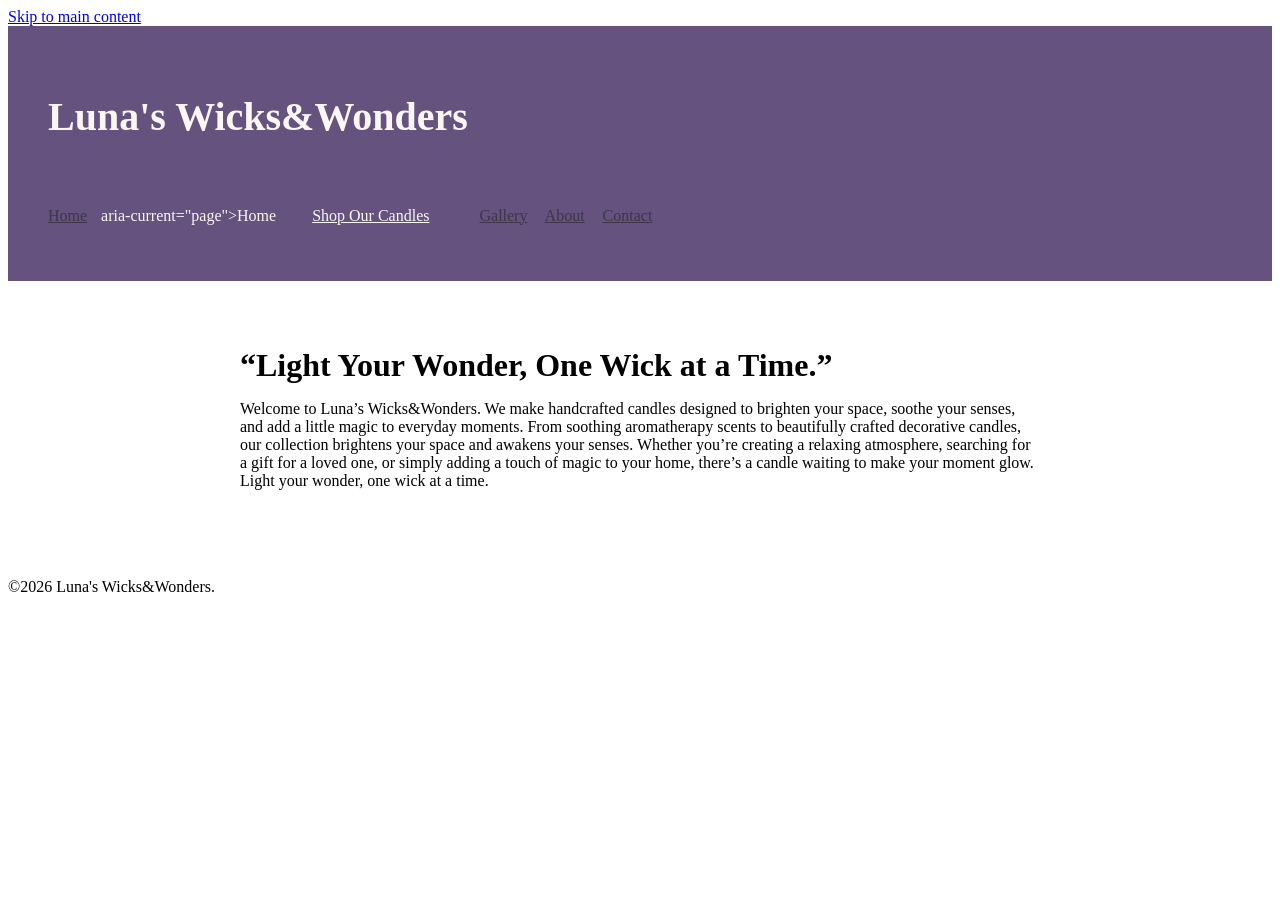
==== index.html @ f5e2ba6f "Fix aria-current attribute spacing in Home link Fixed missing space in Home link's aria-current attr" ====
<!DOCTYPE html>
<html lang="en">
<head>
  <meta charset="UTF-8">
  <title>Luna's Wick&Wonders</title>
  <link rel="stylesheet" href="css/style.css"> 
</head>
<body>

  <a href="#main-content" class="skip-link">Skip to main content</a>

  <header>
  <h1>Luna's Wicks&Wonders </h1>
  <nav>
    <a href="index.html">Home</a>aria-current="page">Home </a>
   <a href="shop.html" class="cta">Shop Our Candles</a>
    <a href="gallery.html">Gallery</a>
    <a href="about.html">About</a>
    <a href="contact.html">Contact</a>
  </nav>
</header>

   <main id="main-content">
    <h2>“Light Your Wonder, One Wick at a Time.”</h2>
    <p>Welcome to Luna’s Wicks&Wonders. We make handcrafted candles designed to brighten your space, soothe your senses,
      and add a little magic to everyday moments. From soothing aromatherapy scents to beautifully crafted decorative candles,
      our collection brightens your space and awakens your senses. Whether you’re creating a relaxing atmosphere, searching for
      a gift for a loved one, or simply adding a touch of magic to your home, there’s a candle waiting to make your moment glow.
      Light your wonder, one wick at a time.</p>
  </main>

  <footer>
    <p>&copy;2026 Luna's Wicks&Wonders.</p>
  </footer>
  
</body>
</html>
---- css/style.css ----
<link rel="stylesheet" href="css/style.css">

body { 
  font-family:poppins,sans-serif;
      color: #3d3548;
      background-color:#faf7f2;
     }

header{
  background-color:#65527f;
  color: #faf7f2;
  padding: 40px;
  }

header nav a {
  color: #3d3548;
  margin-right: 14px;
}
h1 {
  font-family: "Playfair Display",seirf;
  font-size: 2.5rem;
}

h2 {
  font-family: Playfair Display,serf;
  font-size: 2rem;
  }

h3 {
   font-family: Playfair Display,serf;
  font-size: 1.53rem;
}

h4 {
   font-family: poppins,sans-serf;
  font-size: 1.25rem;
}
p {
  font-size: 1rem;
}
main {
  max-width: 800px;
  margin: 0 auto;
  padding: 40px 20px;
}

h2 {
  margin-bottom: 8px;
}

p {
  margin-bottom: 32px;
}
.cta {
  display: inline-block;
  background-color: #65527f;
  color: #faf7f2;
  font-size: 1rem;
  padding: 16px 32px;
  border-radius: 4px;
  margin-top: 24px;
}
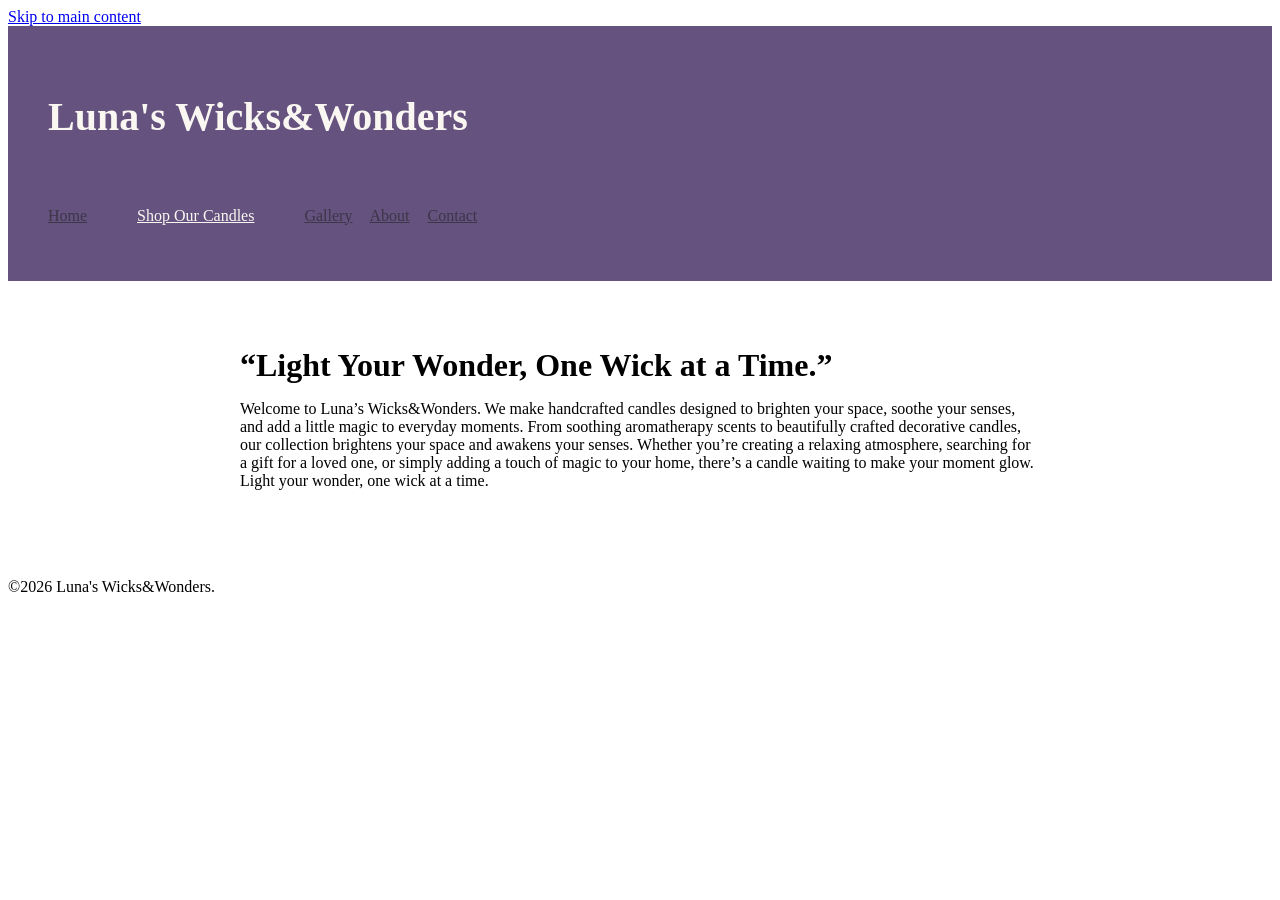
==== commit 6f26eceb: "Fix anchor tag for Home link in index.html" ====
--- a/index.html
+++ b/index.html
@@ -12,7 +12,7 @@
   <header>
   <h1>Luna's Wicks&Wonders </h1>
   <nav>
-    <a href="index.html">Home</a>aria-current="page">Home </a>
+    <a href="index.html"aria-current="page">Home</a>
    <a href="shop.html" class="cta">Shop Our Candles</a>
     <a href="gallery.html">Gallery</a>
     <a href="about.html">About</a>
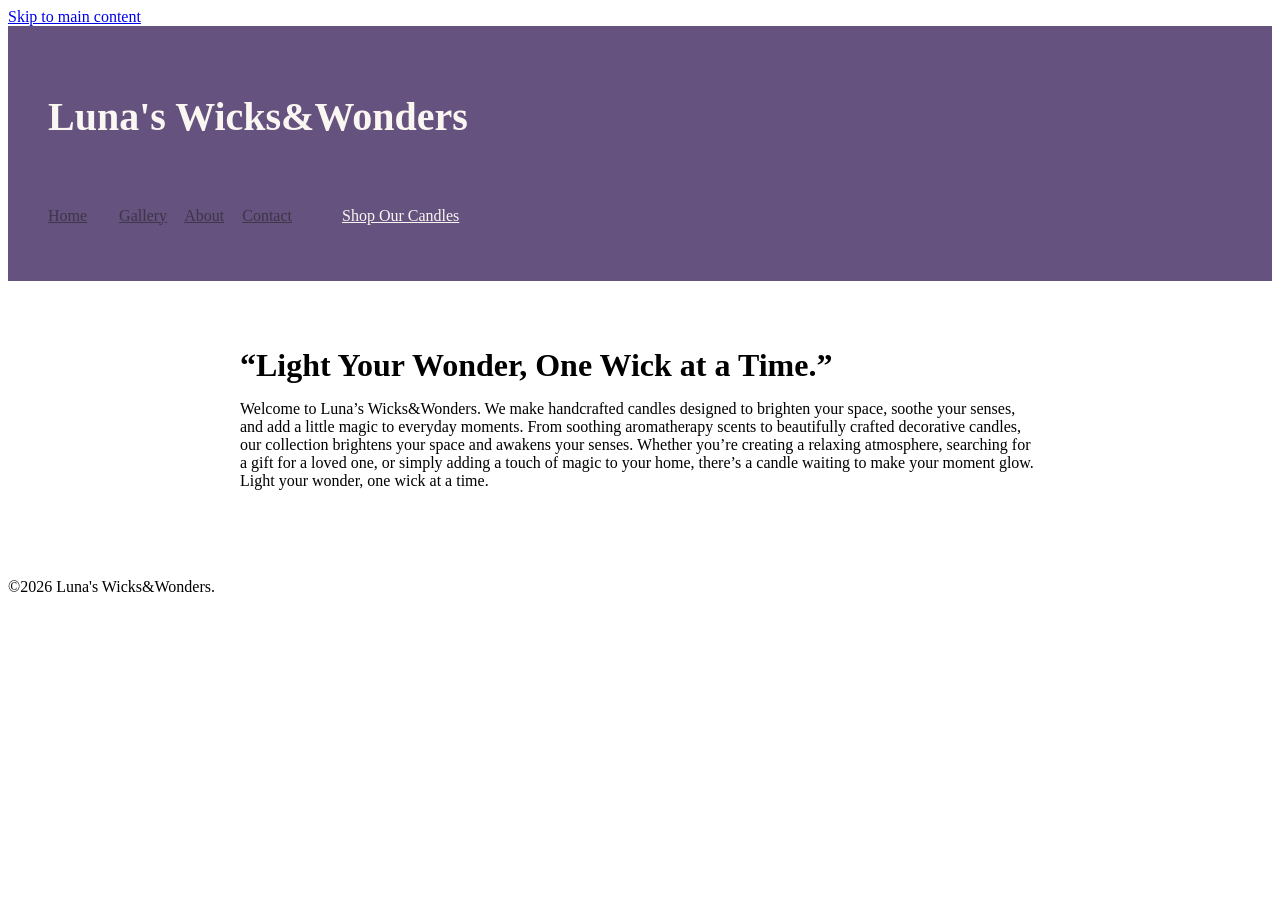
==== commit 1fb9d261: "Fix HTML structure for Shop Our Candles link" ====
--- a/index.html
+++ b/index.html
@@ -13,10 +13,11 @@
   <h1>Luna's Wicks&Wonders </h1>
   <nav>
     <a href="index.html"aria-current="page">Home</a>
-   <a href="shop.html" class="cta">Shop Our Candles</a>
+   <a href="shop.html"</a>
     <a href="gallery.html">Gallery</a>
     <a href="about.html">About</a>
     <a href="contact.html">Contact</a>
+    <a href="shop.html" class="cta">Shop Our Candles</a>
   </nav>
 </header>
 
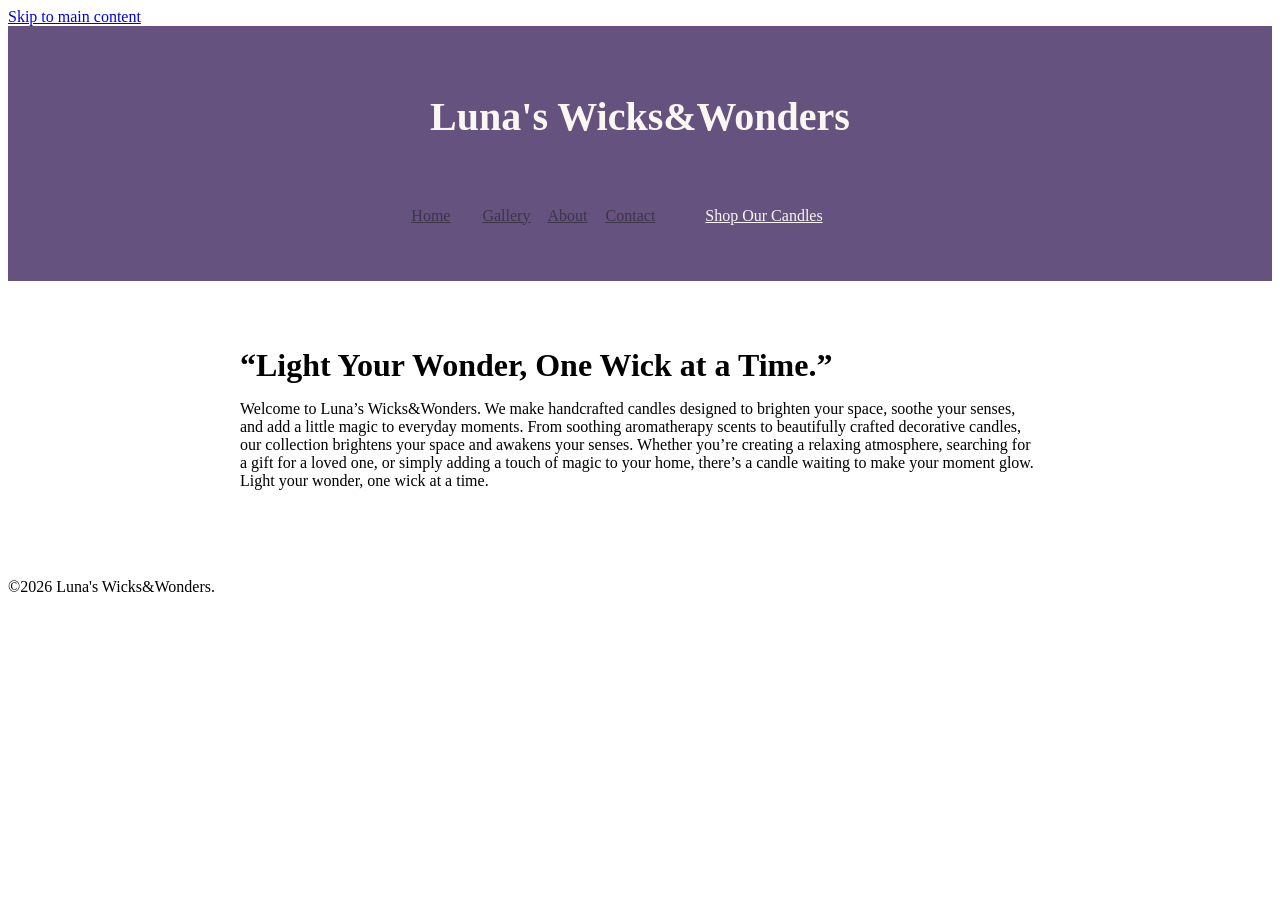
==== commit 3ed23b32: "Fix title formatting in index.html" ====
--- a/index.html
+++ b/index.html
@@ -2,10 +2,9 @@
 <html lang="en">
 <head>
   <meta charset="UTF-8">
-  <title>Luna's Wick&Wonders</title>
-  <link rel="stylesheet" href="css/style.css"> 
+  <title>Luna's Wicks & Wonders</title>
+  <link rel="stylesheet" href="css/style.css">
 </head>
-<body>
 
   <a href="#main-content" class="skip-link">Skip to main content</a>
 
--- a/css/style.css
+++ b/css/style.css
@@ -1,15 +1,20 @@
 <link rel="stylesheet" href="css/style.css">
 
 body { 
-  font-family:poppins,sans-serif;
+  
+     margin: 0;
+  font-family:"Poppins",sans-serif;
       color: #3d3548;
       background-color:#faf7f2;
+    line-height: 1.6;
+
      }
 
 header{
   background-color:#65527f;
   color: #faf7f2;
-  padding: 40px;
+  padding:40px ;
+  text-align: center;
   }
 
 header nav a {
@@ -60,5 +65,19 @@
   border-radius: 4px;
   margin-top: 24px;
 }
+
+.swatch {
+  width: 140px;
+  height: 70px;
+  border-radius: 8px;
+  margin: 10px 0 8px;
+  border: 1px solid #3d3548;
+}
+
+.swatch-primary { background-color: #65527f; }
+.swatch-neutral { background-color: #faf7f2; }
+.swatch-accent 1 { background-color: #d8bfd8; }
+.swatch-accent 2 { background-color: #7a5a16; }
+
+
   
-  
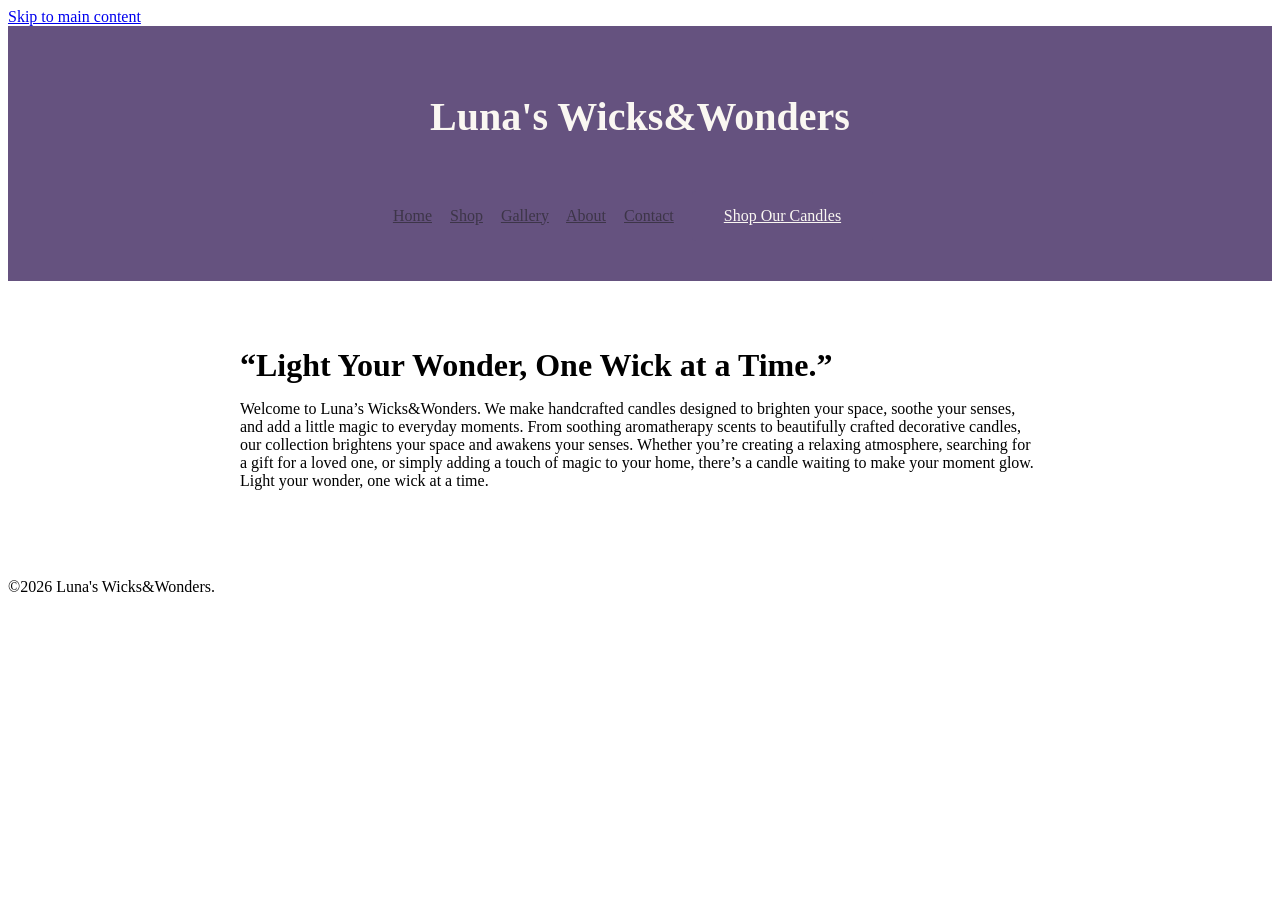
==== commit c92346cb: "Fix Shop link in navigation menu" ====
--- a/index.html
+++ b/index.html
@@ -12,7 +12,7 @@
   <h1>Luna's Wicks&Wonders </h1>
   <nav>
     <a href="index.html"aria-current="page">Home</a>
-   <a href="shop.html"</a>
+   <a href="shop.html">Shop</a>
     <a href="gallery.html">Gallery</a>
     <a href="about.html">About</a>
     <a href="contact.html">Contact</a>
--- a/css/style.css
+++ b/css/style.css
@@ -78,6 +78,3 @@
 .swatch-neutral { background-color: #faf7f2; }
 .swatch-accent 1 { background-color: #d8bfd8; }
 .swatch-accent 2 { background-color: #7a5a16; }
-
-
-  
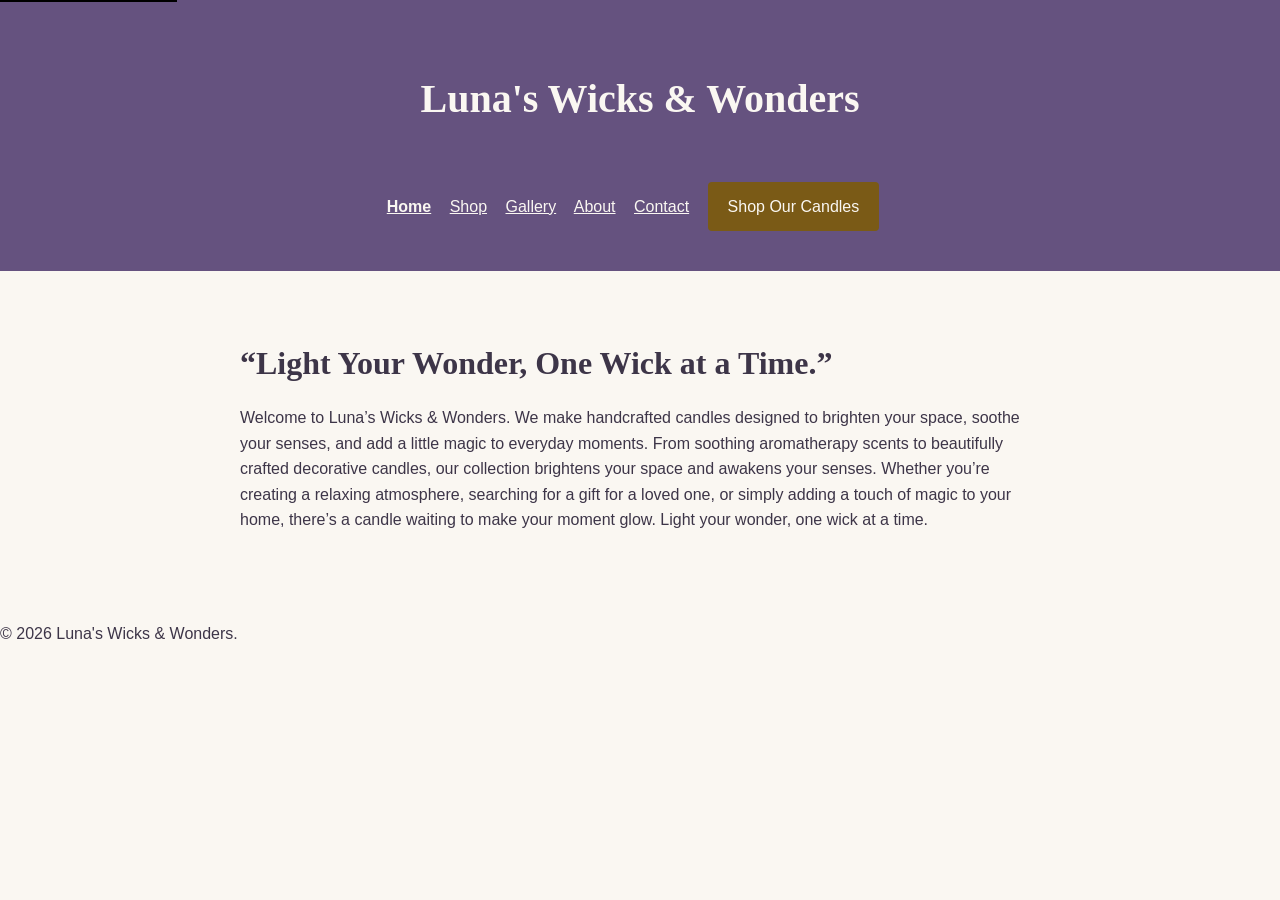
==== commit 59e25e1e: "Fix homepage HTML structure" ====
--- a/index.html
+++ b/index.html
@@ -2,36 +2,33 @@
 <html lang="en">
 <head>
   <meta charset="UTF-8">
+  <meta name="viewport" content="width=device-width, initial-scale=1.0">
   <title>Luna's Wicks & Wonders</title>
   <link rel="stylesheet" href="css/style.css">
 </head>
 
+<body>
   <a href="#main-content" class="skip-link">Skip to main content</a>
 
   <header>
-  <h1>Luna's Wicks&Wonders </h1>
-  <nav>
-    <a href="index.html"aria-current="page">Home</a>
-   <a href="shop.html">Shop</a>
-    <a href="gallery.html">Gallery</a>
-    <a href="about.html">About</a>
-    <a href="contact.html">Contact</a>
-    <a href="shop.html" class="cta">Shop Our Candles</a>
-  </nav>
-</header>
+    <h1>Luna's Wicks & Wonders</h1>
+    <nav>
+      <a href="index.html" aria-current="page">Home</a>
+      <a href="shop.html">Shop</a>
+      <a href="gallery.html">Gallery</a>
+      <a href="about.html">About</a>
+      <a href="contact.html">Contact</a>
+      <a href="shop.html" class="cta">Shop Our Candles</a>
+    </nav>
+  </header>
 
-   <main id="main-content">
+  <main id="main-content">
     <h2>“Light Your Wonder, One Wick at a Time.”</h2>
-    <p>Welcome to Luna’s Wicks&Wonders. We make handcrafted candles designed to brighten your space, soothe your senses,
-      and add a little magic to everyday moments. From soothing aromatherapy scents to beautifully crafted decorative candles,
-      our collection brightens your space and awakens your senses. Whether you’re creating a relaxing atmosphere, searching for
-      a gift for a loved one, or simply adding a touch of magic to your home, there’s a candle waiting to make your moment glow.
-      Light your wonder, one wick at a time.</p>
+    <p>Welcome to Luna’s Wicks & Wonders. We make handcrafted candles designed to brighten your space, soothe your senses, and add a little magic to everyday moments. From soothing aromatherapy scents to beautifully crafted decorative candles, our collection brightens your space and awakens your senses. Whether you’re creating a relaxing atmosphere, searching for a gift for a loved one, or simply adding a touch of magic to your home, there’s a candle waiting to make your moment glow. Light your wonder, one wick at a time.</p>
   </main>
 
   <footer>
-    <p>&copy;2026 Luna's Wicks&Wonders.</p>
+    <p>&copy; 2026 Luna's Wicks & Wonders.</p>
   </footer>
-  
 </body>
 </html>
--- a/css/style.css
+++ b/css/style.css
@@ -1,69 +1,94 @@
-<link rel="stylesheet" href="css/style.css">
+/* Luna's Wicks & Wonders - Site Styles */
 
-body { 
-  
-     margin: 0;
-  font-family:"Poppins",sans-serif;
-      color: #3d3548;
-      background-color:#faf7f2;
-    line-height: 1.6;
+body {
+  margin: 0;
+  font-family: "Poppins", sans-serif;
+  color: #3d3548;
+  background-color: #faf7f2;
+  line-height: 1.6;
+}
 
-     }
-
-header{
-  background-color:#65527f;
+header {
+  background-color: #65527f;
   color: #faf7f2;
-  padding:40px ;
+  padding: 40px;
   text-align: center;
-  }
+}
 
 header nav a {
-  color: #3d3548;
+  color: #faf7f2;
   margin-right: 14px;
 }
+
+nav a[aria-current="page"] {
+  font-weight: bold;
+  text-decoration: underline;
+}
+
+.skip-link {
+  position: absolute;
+  top: -40px;
+  left: 0;
+  background-color: #000000;
+  color: #ffffff;
+  padding: 8px 16px;
+  z-index: 100;
+  text-decoration: none;
+}
+
+.skip-link:focus {
+  top: 0;
+}
+
+a:focus {
+  outline: 3px solid #d9822b;
+  outline-offset: 2px;
+}
+
+h1,
+h2,
+h3 {
+  font-family: "Playfair Display", serif;
+}
+
 h1 {
-  font-family: "Playfair Display",seirf;
   font-size: 2.5rem;
 }
 
 h2 {
-  font-family: Playfair Display,serf;
   font-size: 2rem;
-  }
+  margin-bottom: 8px;
+}
 
 h3 {
-   font-family: Playfair Display,serf;
-  font-size: 1.53rem;
+  font-size: 1.5rem;
 }
 
 h4 {
-   font-family: poppins,sans-serf;
+  font-family: "Poppins", sans-serif;
   font-size: 1.25rem;
 }
+
 p {
   font-size: 1rem;
+  margin-bottom: 32px;
 }
+
 main {
   max-width: 800px;
   margin: 0 auto;
   padding: 40px 20px;
 }
 
-h2 {
-  margin-bottom: 8px;
-}
-
-p {
-  margin-bottom: 32px;
-}
 .cta {
   display: inline-block;
-  background-color: #65527f;
+  background-color: #7a5a16;
   color: #faf7f2;
   font-size: 1rem;
-  padding: 16px 32px;
+  padding: 12px 20px;
   border-radius: 4px;
   margin-top: 24px;
+  text-decoration: none;
 }
 
 .swatch {
@@ -74,7 +99,39 @@
   border: 1px solid #3d3548;
 }
 
-.swatch-primary { background-color: #65527f; }
-.swatch-neutral { background-color: #faf7f2; }
-.swatch-accent 1 { background-color: #d8bfd8; }
-.swatch-accent 2 { background-color: #7a5a16; }
+.swatch-primary {
+  background-color: #65527f;
+}
+
+.swatch-neutral {
+  background-color: #faf7f2;
+}
+
+.swatch-accent1 {
+  background-color: #d8bfd8;
+}
+
+.swatch-accent2 {
+  background-color: #7a5a16;
+}
+
+table {
+  border-collapse: collapse;
+  width: 100%;
+}
+
+th,
+td {
+  border: 1px solid #65527f;
+  padding: 0.75rem;
+  text-align: left;
+}
+
+th {
+  background-color: #65527f;
+  color: #faf7f2;
+}
+
+tbody tr:nth-child(even) {
+  background-color: #f0ebf5;
+}
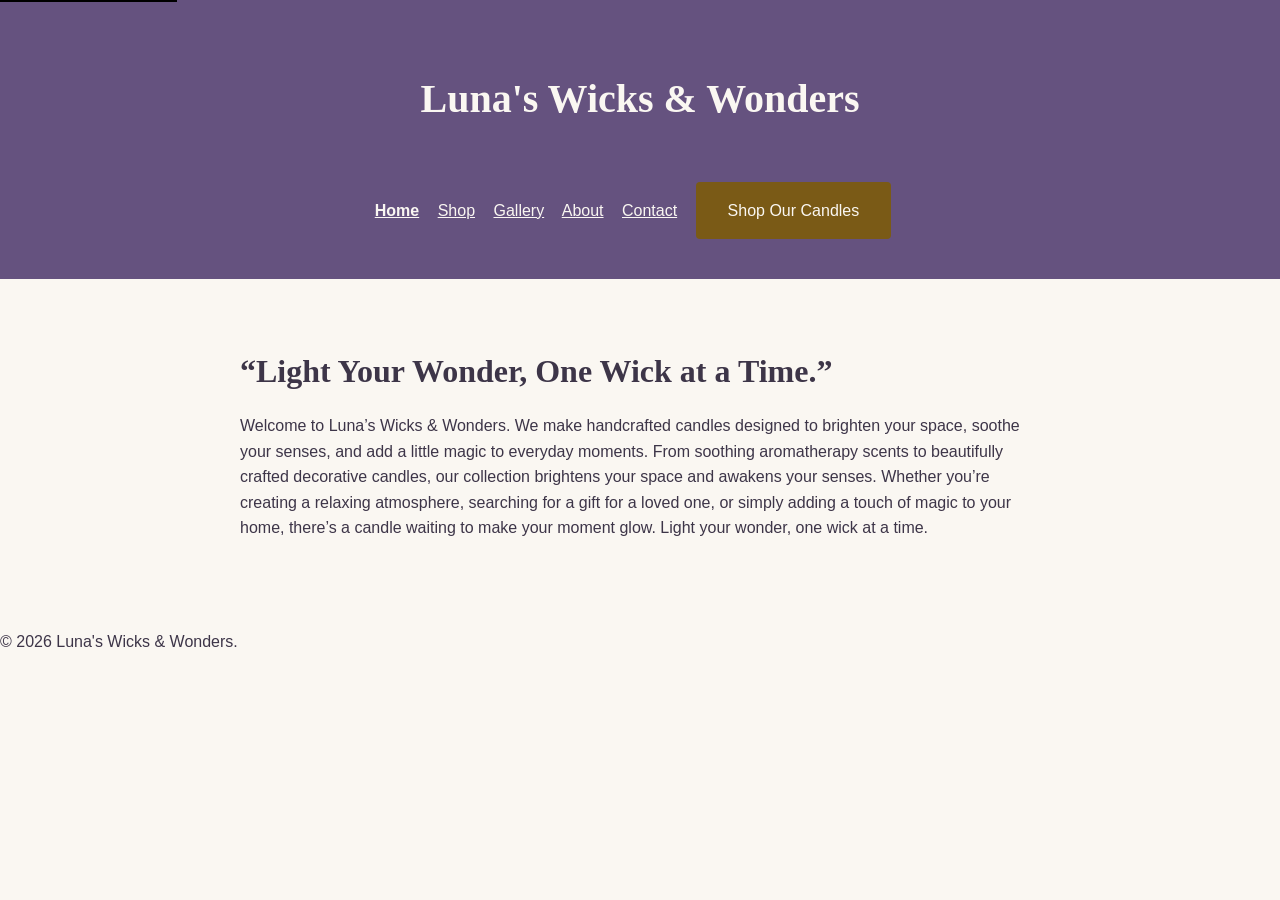
==== commit 8b240cec: "Update viewport meta tag for responsive design" ====
--- a/index.html
+++ b/index.html
@@ -2,8 +2,8 @@
 <html lang="en">
 <head>
   <meta charset="UTF-8">
-  <meta name="viewport" content="width=device-width, initial-scale=1.0">
   <title>Luna's Wicks & Wonders</title>
+  <meta name="viewport" content="width=device-width, initial-scale=1">
   <link rel="stylesheet" href="css/style.css">
 </head>
 
--- a/css/style.css
+++ b/css/style.css
@@ -1,4 +1,4 @@
-/* Luna's Wicks & Wonders - Site Styles */
+/* Luna's Wicks & Wonders - Shared Site Styles */
 
 body {
   margin: 0;
@@ -41,7 +41,7 @@
 }
 
 a:focus {
-  outline: 3px solid #d9822b;
+  outline: 3px solid #7a5a16;
   outline-offset: 2px;
 }
 
@@ -49,6 +49,7 @@
 h2,
 h3 {
   font-family: "Playfair Display", serif;
+  font-weight: 600;
 }
 
 h1 {
@@ -70,6 +71,7 @@
 }
 
 p {
+  font-family: "Poppins", sans-serif;
   font-size: 1rem;
   margin-bottom: 32px;
 }
@@ -85,33 +87,33 @@
   background-color: #7a5a16;
   color: #faf7f2;
   font-size: 1rem;
-  padding: 12px 20px;
+  padding: 16px 32px;
   border-radius: 4px;
   margin-top: 24px;
   text-decoration: none;
 }
 
 .swatch {
-  width: 140px;
-  height: 70px;
+  width: 120px;
+  height: 60px;
   border-radius: 8px;
-  margin: 10px 0 8px;
-  border: 1px solid #3d3548;
+  margin-bottom: 10px;
 }
 
 .swatch-primary {
   background-color: #65527f;
 }
 
-.swatch-neutral {
+.swatch-background {
   background-color: #faf7f2;
+  border: 1px solid #3d3548;
 }
 
-.swatch-accent1 {
-  background-color: #d8bfd8;
+.swatch-text {
+  background-color: #3d3548;
 }
 
-.swatch-accent2 {
+.swatch-accent {
   background-color: #7a5a16;
 }
 
@@ -135,3 +137,48 @@
 tbody tr:nth-child(even) {
   background-color: #f0ebf5;
 }
+
+label {
+  display: block;
+  margin-top: 1.5rem;
+  font-weight: bold;
+}
+
+input, textarea {
+  display: block;
+  margin-top: 0.25rem;
+  width: 100%;
+  max-width: 480px;
+}
+
+button[type="submit"] {
+  display: block;
+  margin-top: 2rem;
+  background-color: #65527F;
+  color: #FAF7F2;
+  font-size: 1.25rem;
+  padding: 16px 32px;
+  border: none;
+  border-radius: 6px;
+  
+}
+ 
+form {
+  background-color: #FAF7F2;
+  color: #3D3548;
+  padding: 2rem;
+  border: 2px solid #D8BFD8;
+  border-radius: 8px;
+}
+
+button[type="submit"]:hover {
+  background-color: #A67C35;
+}
+
+button[type="submit"]:focus {
+  outline: 3px solid #D8BFD8;
+  outline-offset: 3px;
+}
+
+
+
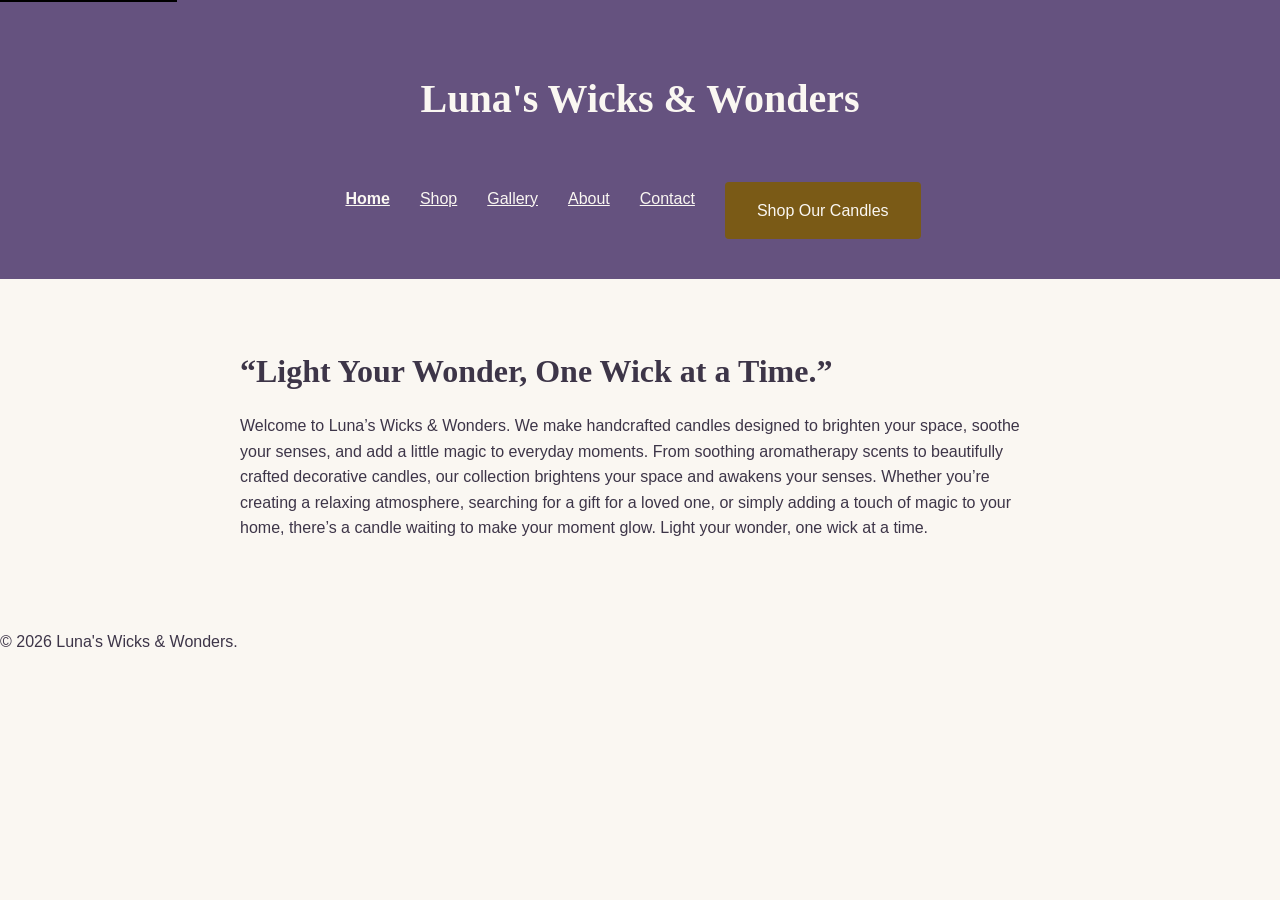
==== commit 96beca0f: "Modify title and add meta description in index.html Updated the title and added a meta description f" ====
--- a/index.html
+++ b/index.html
@@ -2,8 +2,9 @@
 <html lang="en">
 <head>
   <meta charset="UTF-8">
-  <title>Luna's Wicks & Wonders</title>
+  <title>Welcome to our website|Luna's Wicks & Wonders</title>
   <meta name="viewport" content="width=device-width, initial-scale=1">
+  <meta name="description" content="Discover Luna's Wicks & Wonders, offering beautifully crafted scented, aromatherapy, and decorative candles to bring warmth, comfort, and elegance to your space.">
   <link rel="stylesheet" href="css/style.css">
 </head>
 
--- a/css/style.css
+++ b/css/style.css
@@ -19,6 +19,35 @@
   color: #faf7f2;
   margin-right: 14px;
 }
+nav {
+  display: flex;
+  flex-direction: column;
+  gap: 16px;
+}
+
+main img {
+    max-width: 100%;
+    height: auto;
+}
+main video {
+    max-width: 100%;
+    height: auto;
+}
+
+@media (min-width: 900px) {
+    nav {
+        flex-direction: row;
+        justify-content: center;
+        align-items: center;
+    }
+}
+main {
+    flex: 2;
+  }
+
+  aside {
+    flex: 1;
+  }
 
 nav a[aria-current="page"] {
   font-weight: bold;
@@ -180,5 +209,8 @@
   outline-offset: 3px;
 }
 
-
-
+ 
+
+
+
+
